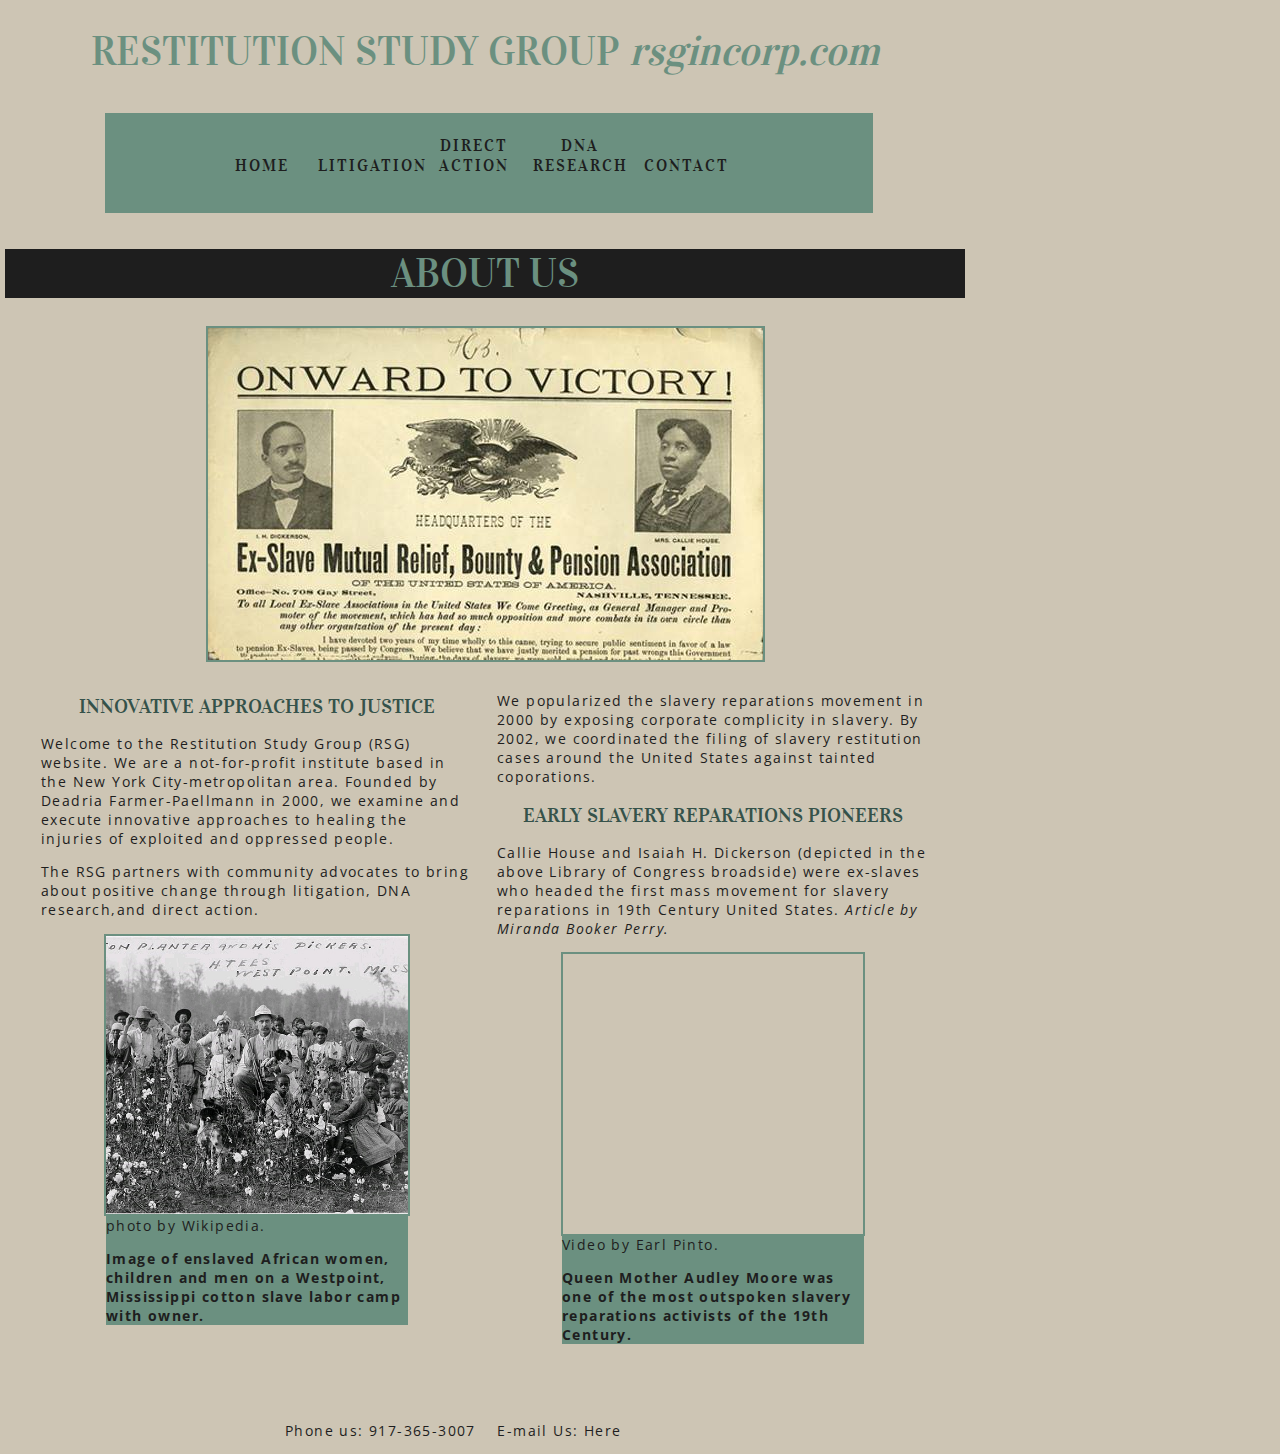
==== index.html @ 0dcca536 "revised" ====
<!DOCTYPE html>
<html>
<head>
       
<title>rsgincorp_index</title>

<link href="style.css" rel="stylesheet">
<link href='https://fonts.googleapis.com/css?family=Vidaloka' rel='stylesheet' type='text/css'>  
<link href='https://fonts.googleapis.com/css?family=Open+Sans' rel='stylesheet' type='text/css'>
</head>
<!--<div>-->       
<body>
<div class="container">
    <div class="header">
    <h1>RESTITUTION STUDY GROUP <em>rsgincorp.com</em></h1>
    </div>
<!--<div>-->     
    <div class="nav"> 
    <ul id="list">
        <li><a href="index.html">HOME</a></li>
        
        <li><a href="rsgincorp_litigation.html">LITIGATION</a></li>
        
        <li><a href="rsgincorp_direct_action.html">DIRECT ACTION</a></li>
        
        <li><a href="rsgincorp_gen_dna.html">DNA RESEARCH</a></li>
        
        <li><a href="rsgincorp_contact.html">CONTACT</a></li>
    </ul>
    </div>
<!-- </div>-->
        
        <div id="subject"><h1>ABOUT US</h1></div>
        <div>
        <img src="images/callie.jpg"/>
        <div id="caption">
 <!--<div>-->             
        </div>
        </div>
        
        <div id="column1">
        <h2>INNOVATIVE APPROACHES TO JUSTICE</h2>
            <p>Welcome to the Restitution Study Group (RSG) website.  We are a not-for-profit institute based in the New York City-metropolitan area.  Founded by Deadria Farmer-Paellmann in 2000, we examine and execute innovative approaches to healing the injuries of exploited and oppressed people.  
                
            <p>The RSG partners with community advocates to bring about positive change through litigation, DNA research,and direct action.</p>
            
            <img src="images/pickers.jpg"/>
            <div class="caption">
            <p>photo by Wikipedia.</p>
            <p><b>Image of enslaved African women, children and men on a Westpoint, Mississippi cotton slave labor camp with owner.</b></p>
            </div>
        </div>
    
        <div id="column2">
            <p>We popularized the slavery reparations movement in 2000 by exposing corporate complicity in slavery.  By 2002, we coordinated the filing of slavery restitution cases around the United States against tainted coporations.</p>
            <h2>EARLY SLAVERY REPARATIONS PIONEERS</h2>
            <p>Callie House and Isaiah H. Dickerson (depicted in the above Library of Congress broadside) were ex-slaves who headed the first mass movement for slavery reparations in 19th Century United States.  <a href= "http://womenshistorysources.blogspot.com/2010/11/callie-house-and-struggle-for-ex-slave.html"> <i>Article</a> by Miranda Booker Perry.</i></p>
            
            <iframe width="300" height="280" src="https://www.youtube.com/embed/rq0-kfzbMgw" frameborder="0" allowfullscreen></iframe>

            <div class="caption">
            <p>Video by Earl Pinto.</p>
            <p><b>Queen Mother Audley Moore was one of the most outspoken slavery reparations activists of the 19th Century.</b></p>
            </div>
        </div>
<!--<div>-->     
        <div class="footer">
            <p>Phone us:<a href="tel:917-365-3007"> 917-365-3007</a>&nbsp;&nbsp;&nbsp;   
                E-mail Us:<a href="mailto:rsgincorp@yahoo.com"> Here</a></p>
         </div>
</div>           
</body>   
</html>
---- style.css ----
/*div{
    max-width: 960px;
    min-width: 360px;
    margin:auto:
}*/

.container {
    margin-left:auto;
    margin-right:auto;
    width:100%;
    background-color:#cdc5b4;
}

.nav {
    display: inline-block;
    margin: 10px 10px;
    height:100px;
    width:80%;  
    background-color:#6b9080;
}


/*$color1: #35524a; //rgba(53, 82, 74, 100)
$color2: #f4f4f9; //rgba(244, 244, 249, 100)
$color3: #6b9080; //rgba(107, 144, 128, 100)
$color4: #cdc5b4; //rgba(205, 197, 180, 100)
$color5: #1e1e1e; //rgba(30, 30, 30, 100)*/


body{
    background-color:#cdc5b4;
    height:50px;
    margin: 5px 5px 5px 5px;
}
.header {
    color:#6b9080;
    width:960px;
}
    
    /*display: inline-block;
    margin: 10px 10px;
    height:100px;
    width:90%;
}*/

/*#body {
    display: inline-block;
    margin: 10px 10 px;
    height:500px;
    width:20%;
}*/
a:link {
    text-decoration: none;
}
a{
    color:#1e1e1e;
}

a:hover{
    color:#ffe066;
}

/*a:hover {
    color: hotpink;
}*/

.nav {
    position:relative;
    left:04px;
}

/*#list li:hover {
    background-color:#6b9080;
    height: 50px;
    }*/
    
#list li {
        display: inline-block;
        width: 100px;
        height: 25px;
        /*text-align:center;*/
        vertical-align: center;
        padding-top:6px;
        position:relative;
        left:-35px;
        }

/*#li  {
    background-color:#35524a;
    color: #1E1E1E;
    decoration:none;
    padding-bottom:10px;
}*/

#list {
    text-align: center;
    font-family:Vidaloka,sans-serif;
    color:#1e1e1e;
    font-size:16px;
    letter-spacing: 2px;
    }

body {
    background-color:#cdc5b4;
    width: 960px;
    text-align: center;
    height:50px;
    margin-top: 5px;
    margin-bottom: 5px;
    margin-left: 5px;
    margin-right: 5px
}
h1{
    font-size: 40px;
    font-family: Vidaloka, sans-serif;
    font-weight:100;
    color:#6b9080;
}

h2{
    font-size: 20px;
    font-family: Vidaloka, sans-serif;
    font-weight:100; 
    color:#35524a;
}

#subject{
    font-size: 40px;
    font-family: Vidaloka, sans-serif;
    font-weight:100;
    background-color: #1e1e1e;
    color: #cdc5b4;
}
p {
    font-size:14px;
    font-family: 'Open Sans', sans-serif;;
    font-weight:400;
    letter-spacing: .1em;
    color:#1e1e1e;
    text-align: left;

}
.center {
    text-align:center;
}

#column1, #column2{
    display: inline-block;
    margin: 10px 10px 10px 10px;
    width:45%;
    vertical-align: top;
    text-align: center;
    border: none;   
}

img {
    max-width: 70%;
    text-align:center;
    margin:1px auto 1px auto;
    border: solid 2px #6b9080;
    }
    
iframe {
    border: solid 2px #6b9080;
}

.caption{
    max-width:70%;
    text-align:justify;
    /*margin:1px auto 1px auto;*/
    font-size: 8px;
    background-color: #6b9080;
    position:relative;
    top:-19px;
    left:65px;
    }
    
/*#column2{
    margin: 10px 10px:
    width:20%;
    display:in-line block;
    vertical-align: top;
    text-align: center;   
}*/

.footer {
    width:400px;
    display: inline-block;
    margin-top:20px;
    
}
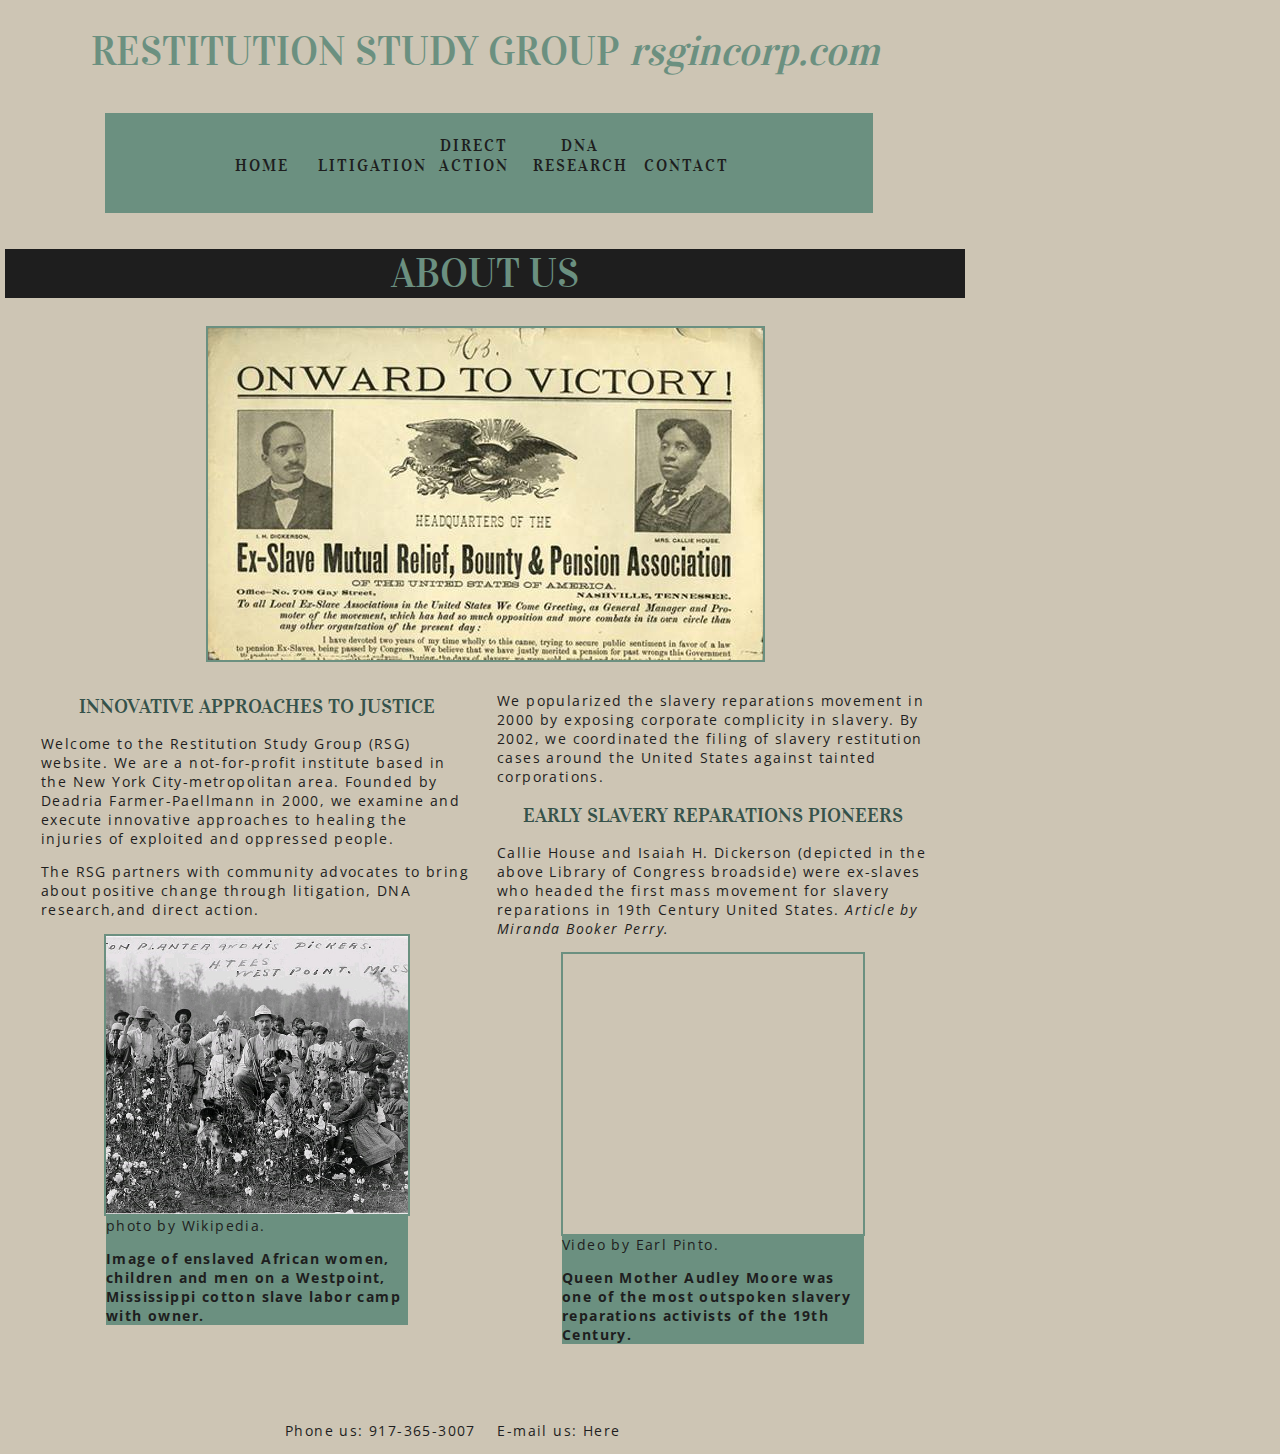
==== commit 6bc999c5: "revised" ====
--- a/index.html
+++ b/index.html
@@ -52,7 +52,7 @@
         </div>
     
         <div id="column2">
-            <p>We popularized the slavery reparations movement in 2000 by exposing corporate complicity in slavery.  By 2002, we coordinated the filing of slavery restitution cases around the United States against tainted coporations.</p>
+            <p>We popularized the slavery reparations movement in 2000 by exposing corporate complicity in slavery.  By 2002, we coordinated the filing of slavery restitution cases around the United States against tainted corporations.</p>
             <h2>EARLY SLAVERY REPARATIONS PIONEERS</h2>
             <p>Callie House and Isaiah H. Dickerson (depicted in the above Library of Congress broadside) were ex-slaves who headed the first mass movement for slavery reparations in 19th Century United States.  <a href= "http://womenshistorysources.blogspot.com/2010/11/callie-house-and-struggle-for-ex-slave.html"> <i>Article</a> by Miranda Booker Perry.</i></p>
             
@@ -66,7 +66,7 @@
 <!--<div>-->     
         <div class="footer">
             <p>Phone us:<a href="tel:917-365-3007"> 917-365-3007</a>&nbsp;&nbsp;&nbsp;   
-                E-mail Us:<a href="mailto:rsgincorp@yahoo.com"> Here</a></p>
+                E-mail us:<a href="mailto:rsgincorp@yahoo.com"> Here</a></p>
          </div>
 </div>           
 </body>   
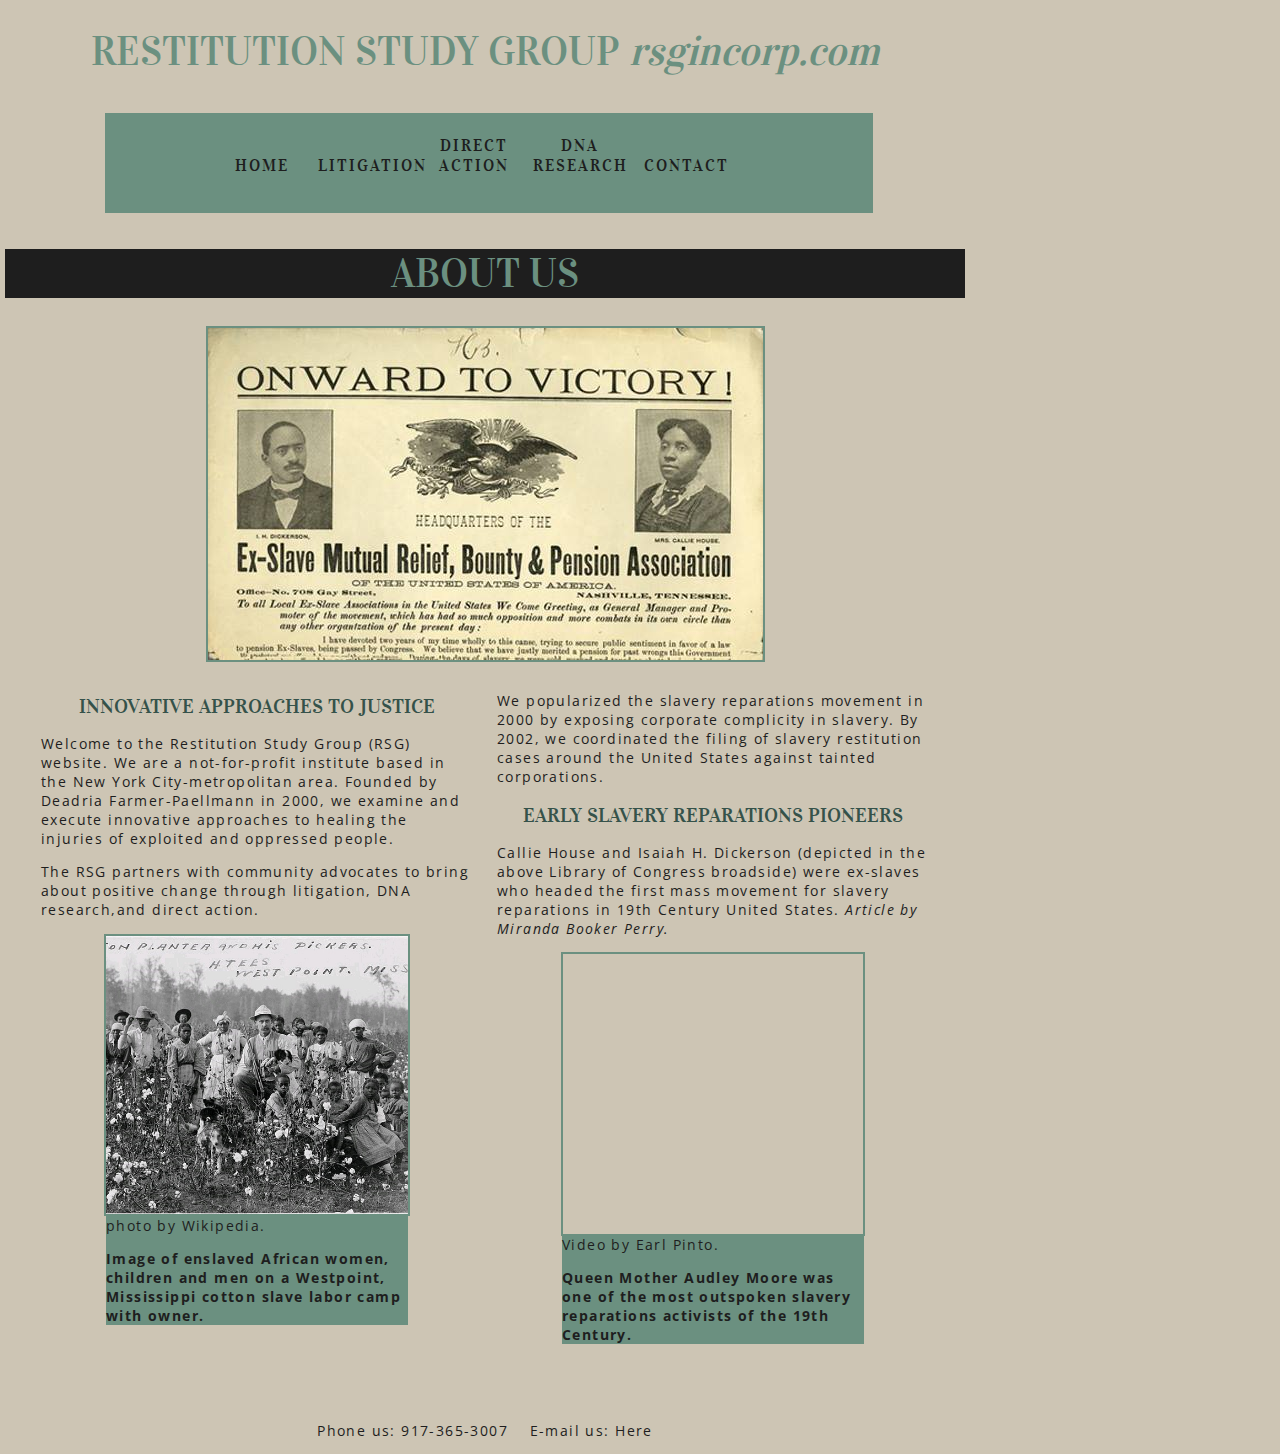
==== commit ea8051f7: "revised" ====
--- a/index.html
+++ b/index.html
@@ -65,7 +65,7 @@
         </div>
 <!--<div>-->     
         <div class="footer">
-            <p>Phone us:<a href="tel:917-365-3007"> 917-365-3007</a>&nbsp;&nbsp;&nbsp;   
+            <p class="center">Phone us:<a href="tel:917-365-3007"> 917-365-3007</a>&nbsp;&nbsp;&nbsp;   
                 E-mail us:<a href="mailto:rsgincorp@yahoo.com"> Here</a></p>
          </div>
 </div>           
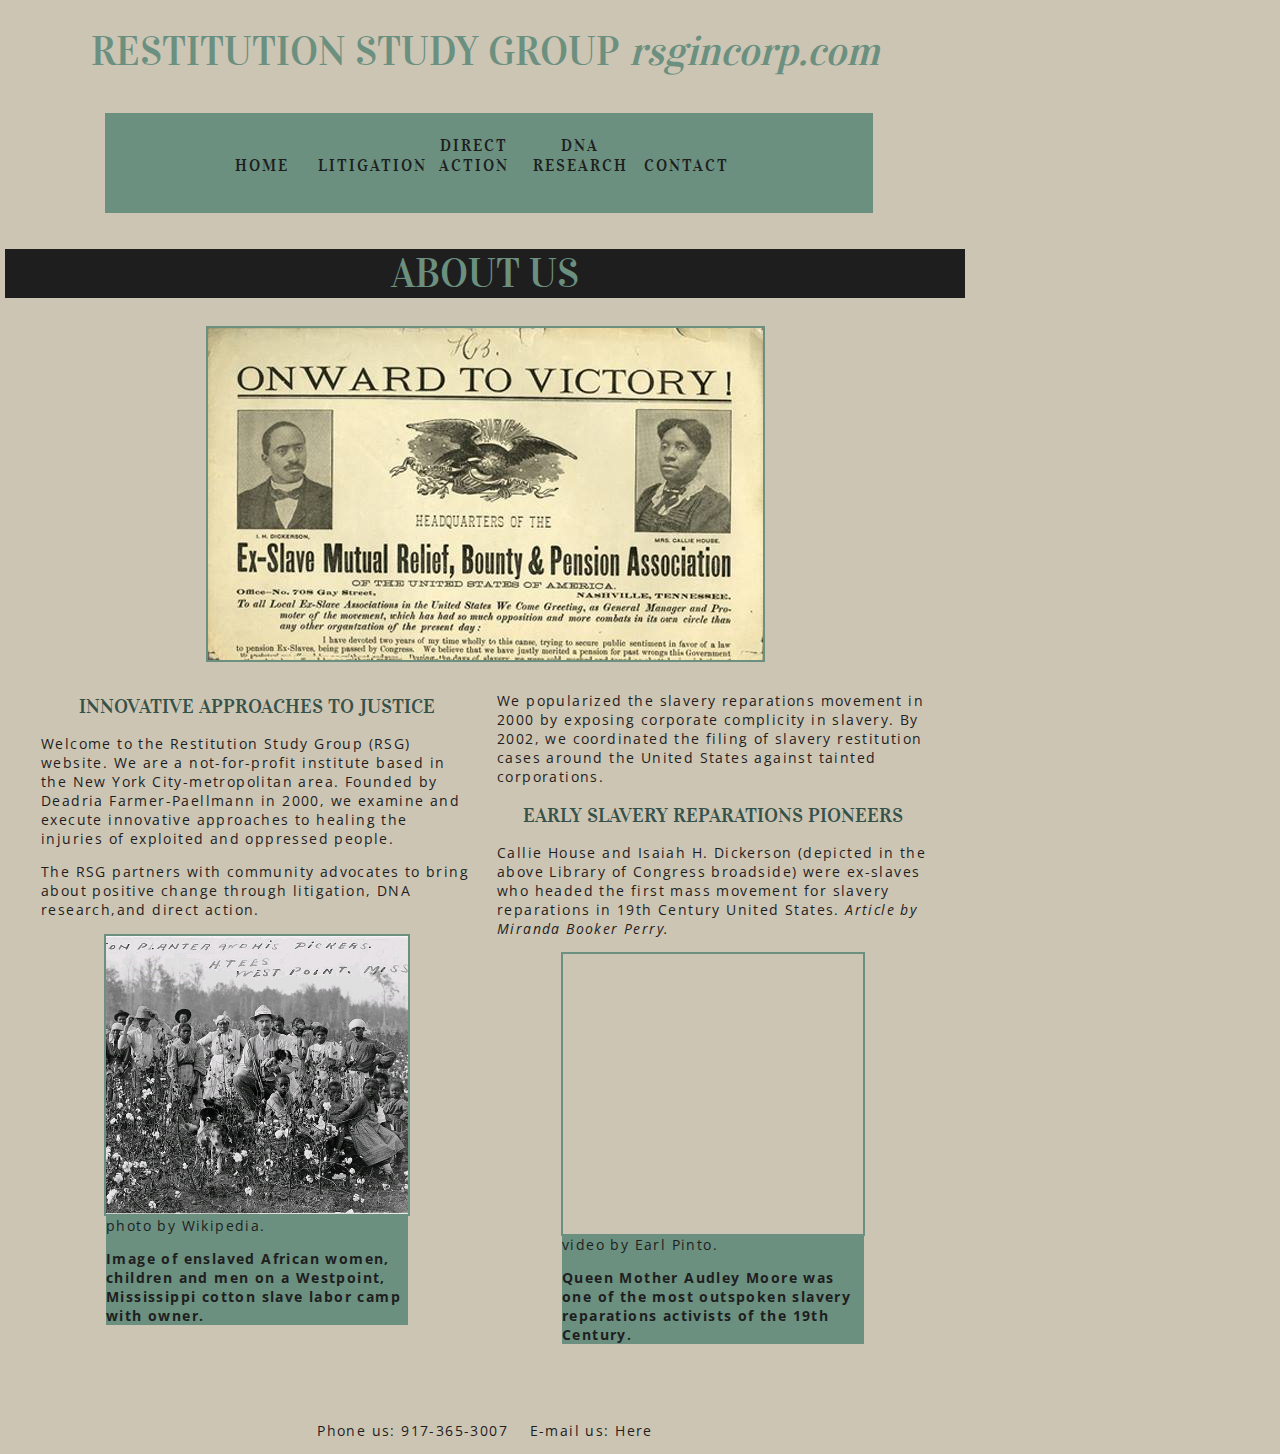
==== commit e8ac9b20: "revised" ====
--- a/index.html
+++ b/index.html
@@ -59,7 +59,7 @@
             <iframe width="300" height="280" src="https://www.youtube.com/embed/rq0-kfzbMgw" frameborder="0" allowfullscreen></iframe>
 
             <div class="caption">
-            <p>Video by Earl Pinto.</p>
+            <p>video by Earl Pinto.</p>
             <p><b>Queen Mother Audley Moore was one of the most outspoken slavery reparations activists of the 19th Century.</b></p>
             </div>
         </div>
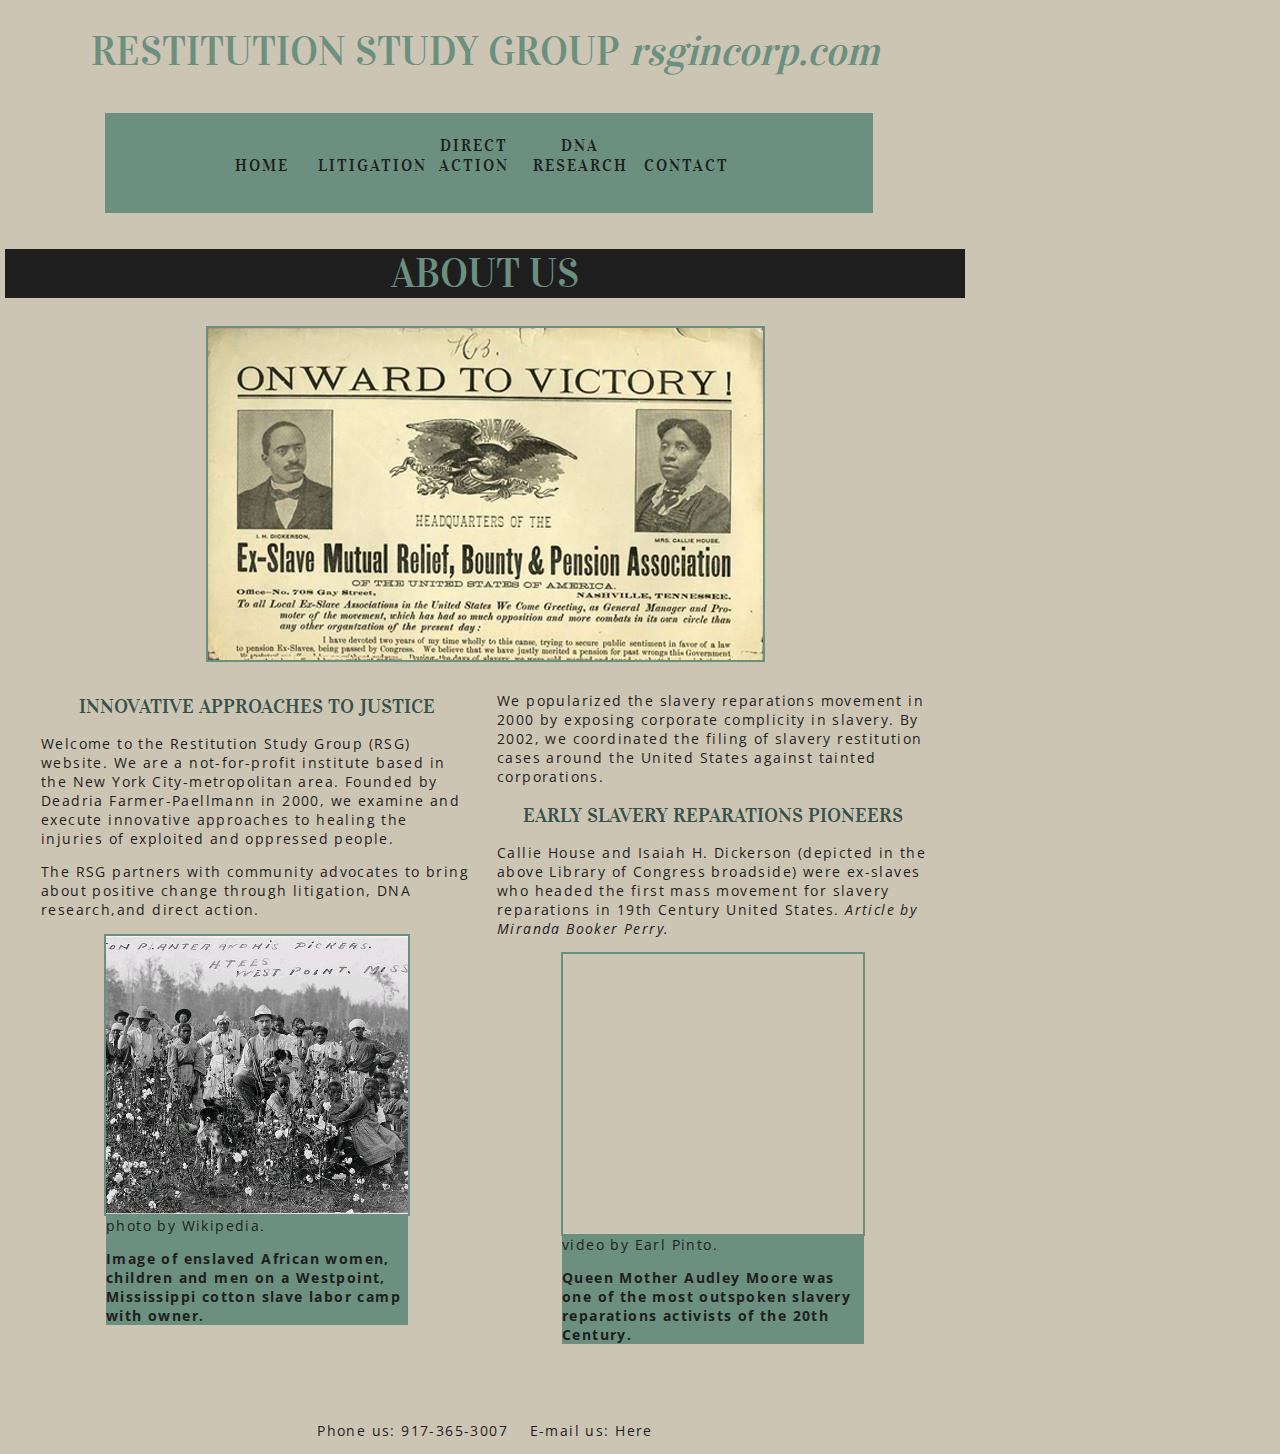
==== commit 11baac4f: "revised" ====
--- a/index.html
+++ b/index.html
@@ -60,7 +60,7 @@
 
             <div class="caption">
             <p>video by Earl Pinto.</p>
-            <p><b>Queen Mother Audley Moore was one of the most outspoken slavery reparations activists of the 19th Century.</b></p>
+            <p><b>Queen Mother Audley Moore was one of the most outspoken slavery reparations activists of the 20th Century.</b></p>
             </div>
         </div>
 <!--<div>-->     
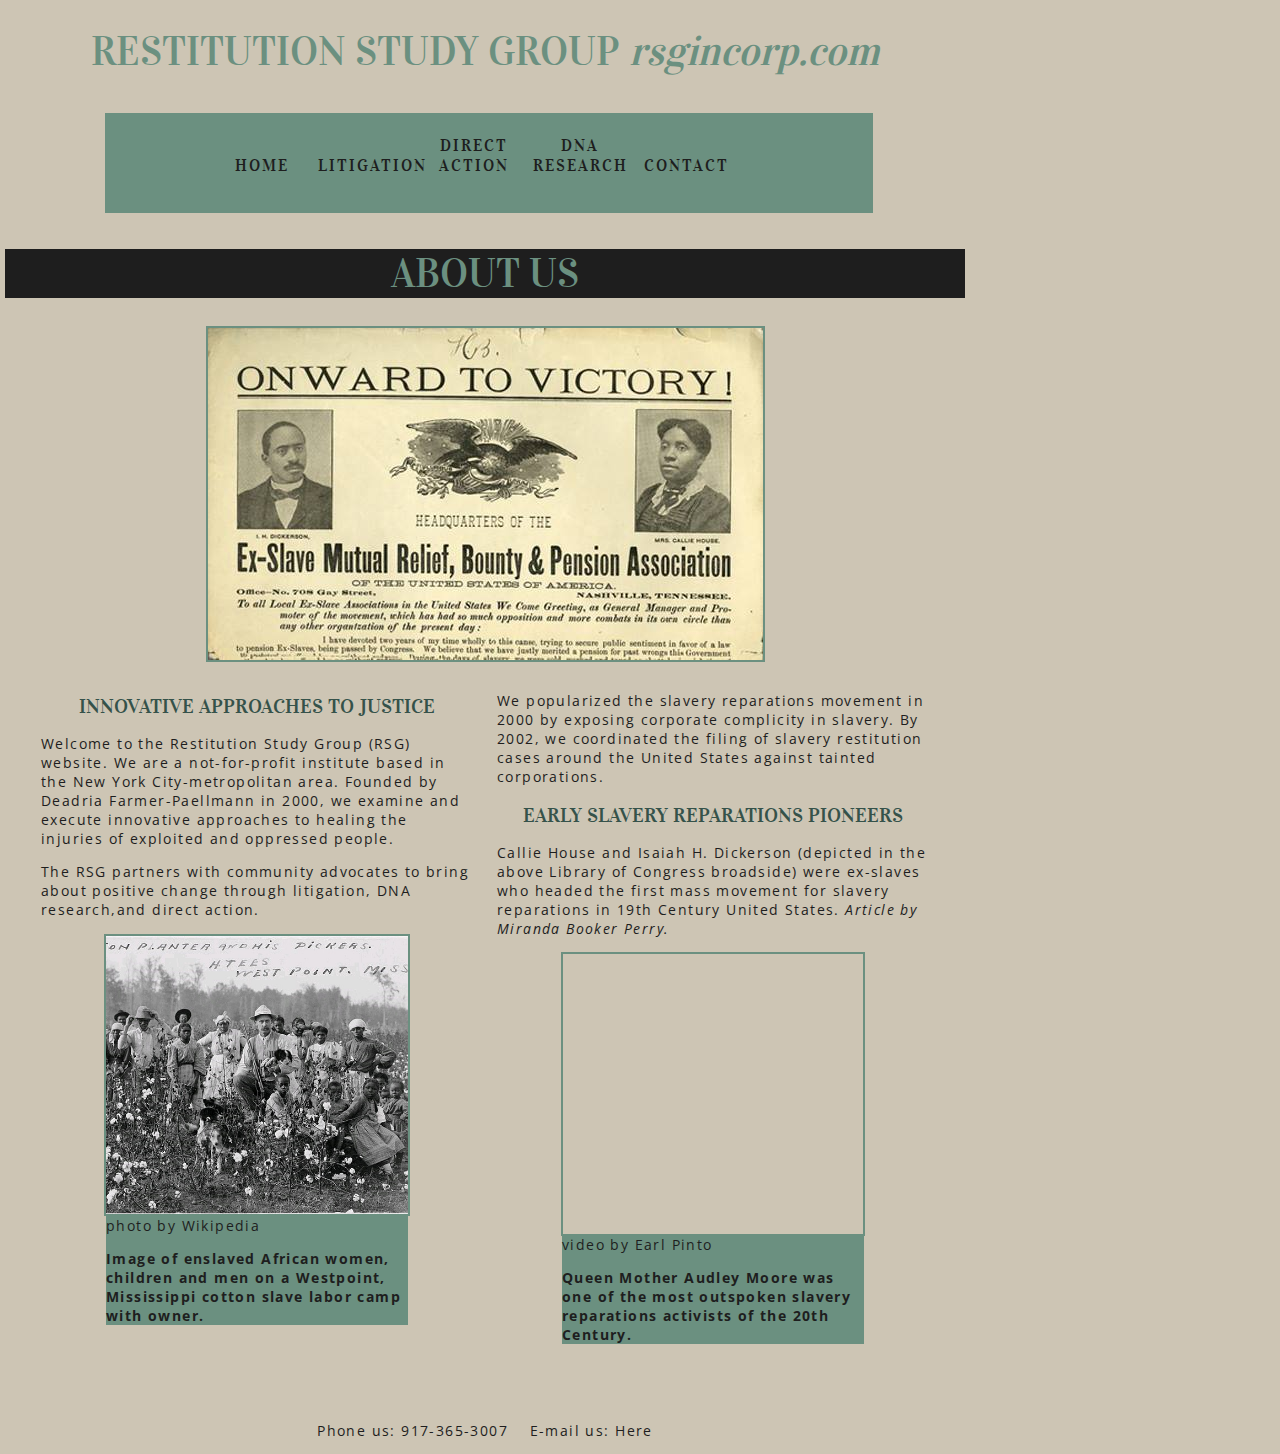
==== commit 6c660c15: "revised" ====
--- a/index.html
+++ b/index.html
@@ -46,7 +46,7 @@
             
             <img src="images/pickers.jpg"/>
             <div class="caption">
-            <p>photo by Wikipedia.</p>
+            <p>photo by Wikipedia</p>
             <p><b>Image of enslaved African women, children and men on a Westpoint, Mississippi cotton slave labor camp with owner.</b></p>
             </div>
         </div>
@@ -59,7 +59,7 @@
             <iframe width="300" height="280" src="https://www.youtube.com/embed/rq0-kfzbMgw" frameborder="0" allowfullscreen></iframe>
 
             <div class="caption">
-            <p>video by Earl Pinto.</p>
+            <p>video by Earl Pinto</p>
             <p><b>Queen Mother Audley Moore was one of the most outspoken slavery reparations activists of the 20th Century.</b></p>
             </div>
         </div>
--- a/style.css
+++ b/style.css
@@ -115,6 +115,7 @@
     font-family: Vidaloka, sans-serif;
     font-weight:100;
     color:#6b9080;
+    text-align: center;
 }
 
 h2{
@@ -122,6 +123,7 @@
     font-family: Vidaloka, sans-serif;
     font-weight:100; 
     color:#35524a;
+    text-align: center;
 }
 
 #subject{
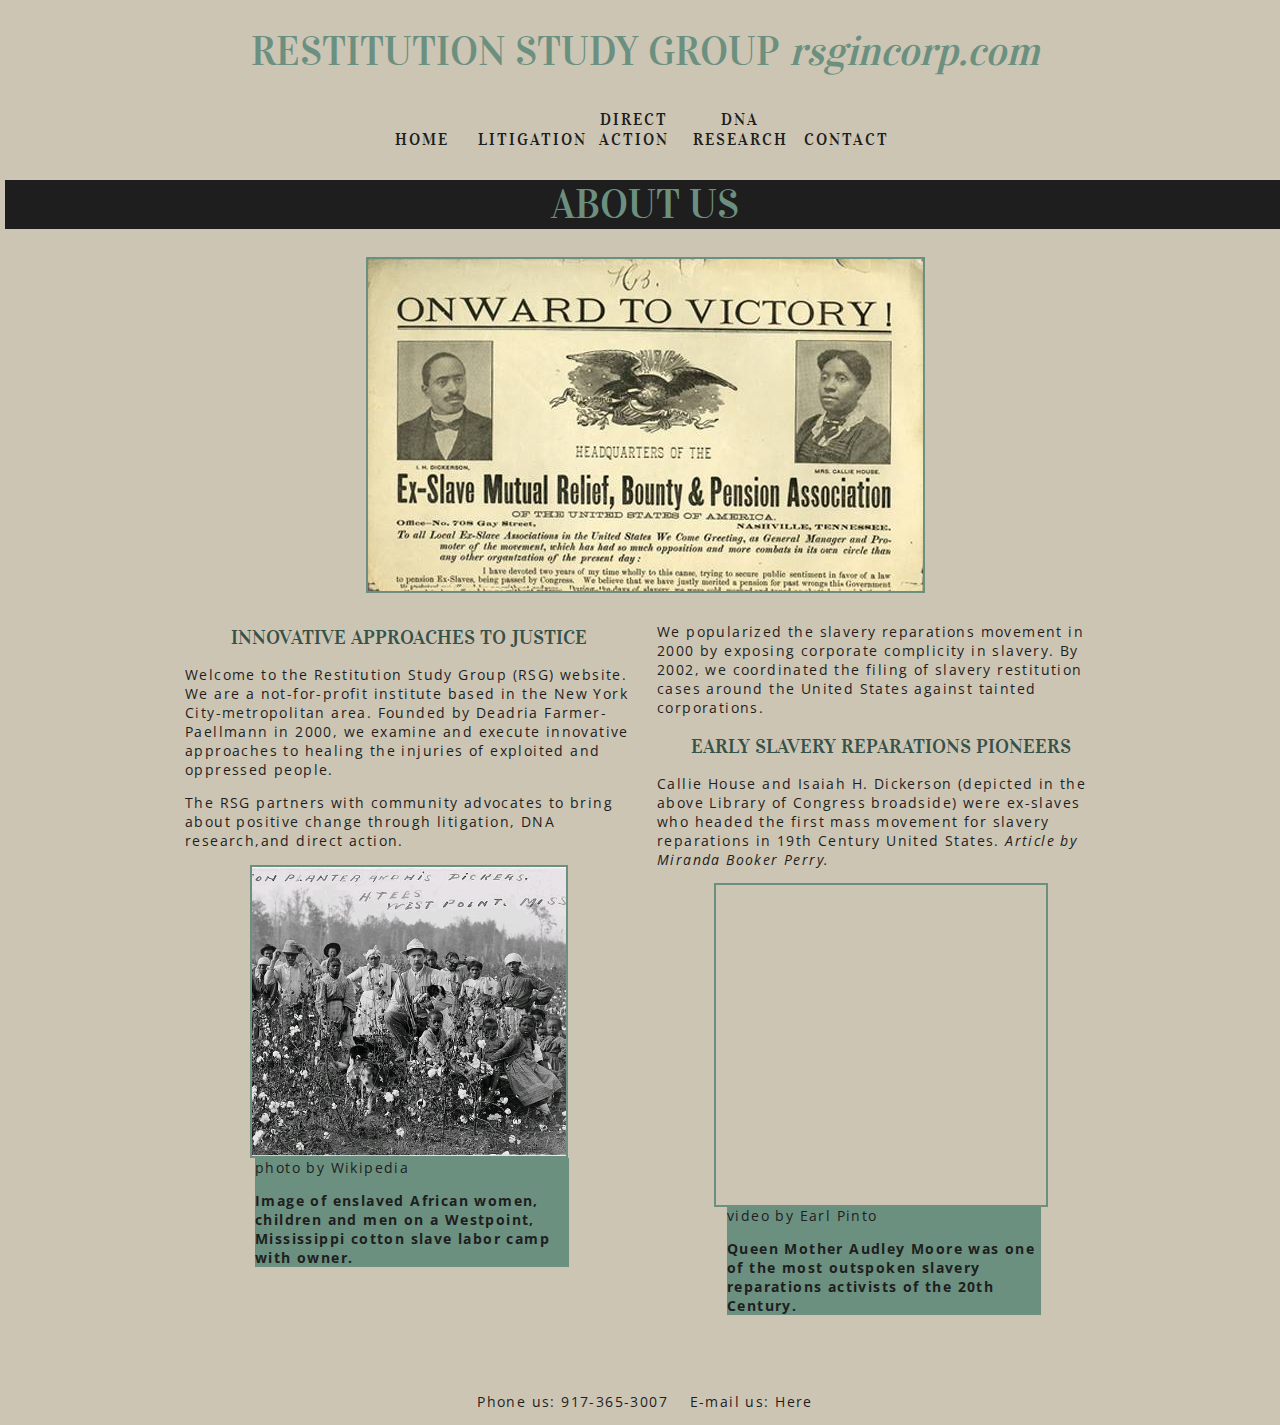
==== commit 83c98c44: "full width" ====
--- a/index.html
+++ b/index.html
@@ -10,6 +10,7 @@
 </head>
 <!--<div>-->       
 <body>
+<div id="page-wrap">
 <div class="container">
     <div class="header">
     <h1>RESTITUTION STUDY GROUP <em>rsgincorp.com</em></h1>
@@ -56,7 +57,7 @@
             <h2>EARLY SLAVERY REPARATIONS PIONEERS</h2>
             <p>Callie House and Isaiah H. Dickerson (depicted in the above Library of Congress broadside) were ex-slaves who headed the first mass movement for slavery reparations in 19th Century United States.  <a href= "http://womenshistorysources.blogspot.com/2010/11/callie-house-and-struggle-for-ex-slave.html"> <i>Article</a> by Miranda Booker Perry.</i></p>
             
-            <iframe width="300" height="280" src="https://www.youtube.com/embed/rq0-kfzbMgw" frameborder="0" allowfullscreen></iframe>
+            <iframe width="330" height="320" src="https://www.youtube.com/embed/rq0-kfzbMgw" frameborder="0" allowfullscreen></iframe>
 
             <div class="caption">
             <p>video by Earl Pinto</p>
--- a/style.css
+++ b/style.css
@@ -1,15 +1,8 @@
 /*div{
-    max-width: 960px;
-    min-width: 360px;
+    max-width: 100%;
+    /*min-width: 360px;*/
     margin:auto:
 }*/
-
-.container {
-    margin-left:auto;
-    margin-right:auto;
-    width:100%;
-    background-color:#cdc5b4;
-}
 
 .nav {
     display: inline-block;
@@ -34,7 +27,7 @@
 }
 .header {
     color:#6b9080;
-    width:960px;
+    width:100%;
 }
     
     /*display: inline-block;
@@ -102,7 +95,7 @@
 
 body {
     background-color:#cdc5b4;
-    width: 960px;
+    width: 100%;
     text-align: center;
     height:50px;
     margin-top: 5px;
@@ -149,7 +142,7 @@
 #column1, #column2{
     display: inline-block;
     margin: 10px 10px 10px 10px;
-    width:45%;
+    width:35%;
     vertical-align: top;
     text-align: center;
     border: none;   
@@ -164,6 +157,7 @@
     
 iframe {
     border: solid 2px #6b9080;
+    text-align:left;
 }
 
 .caption{
@@ -174,7 +168,7 @@
     background-color: #6b9080;
     position:relative;
     top:-19px;
-    left:65px;
+    left:70px;
     }
     
 /*#column2{
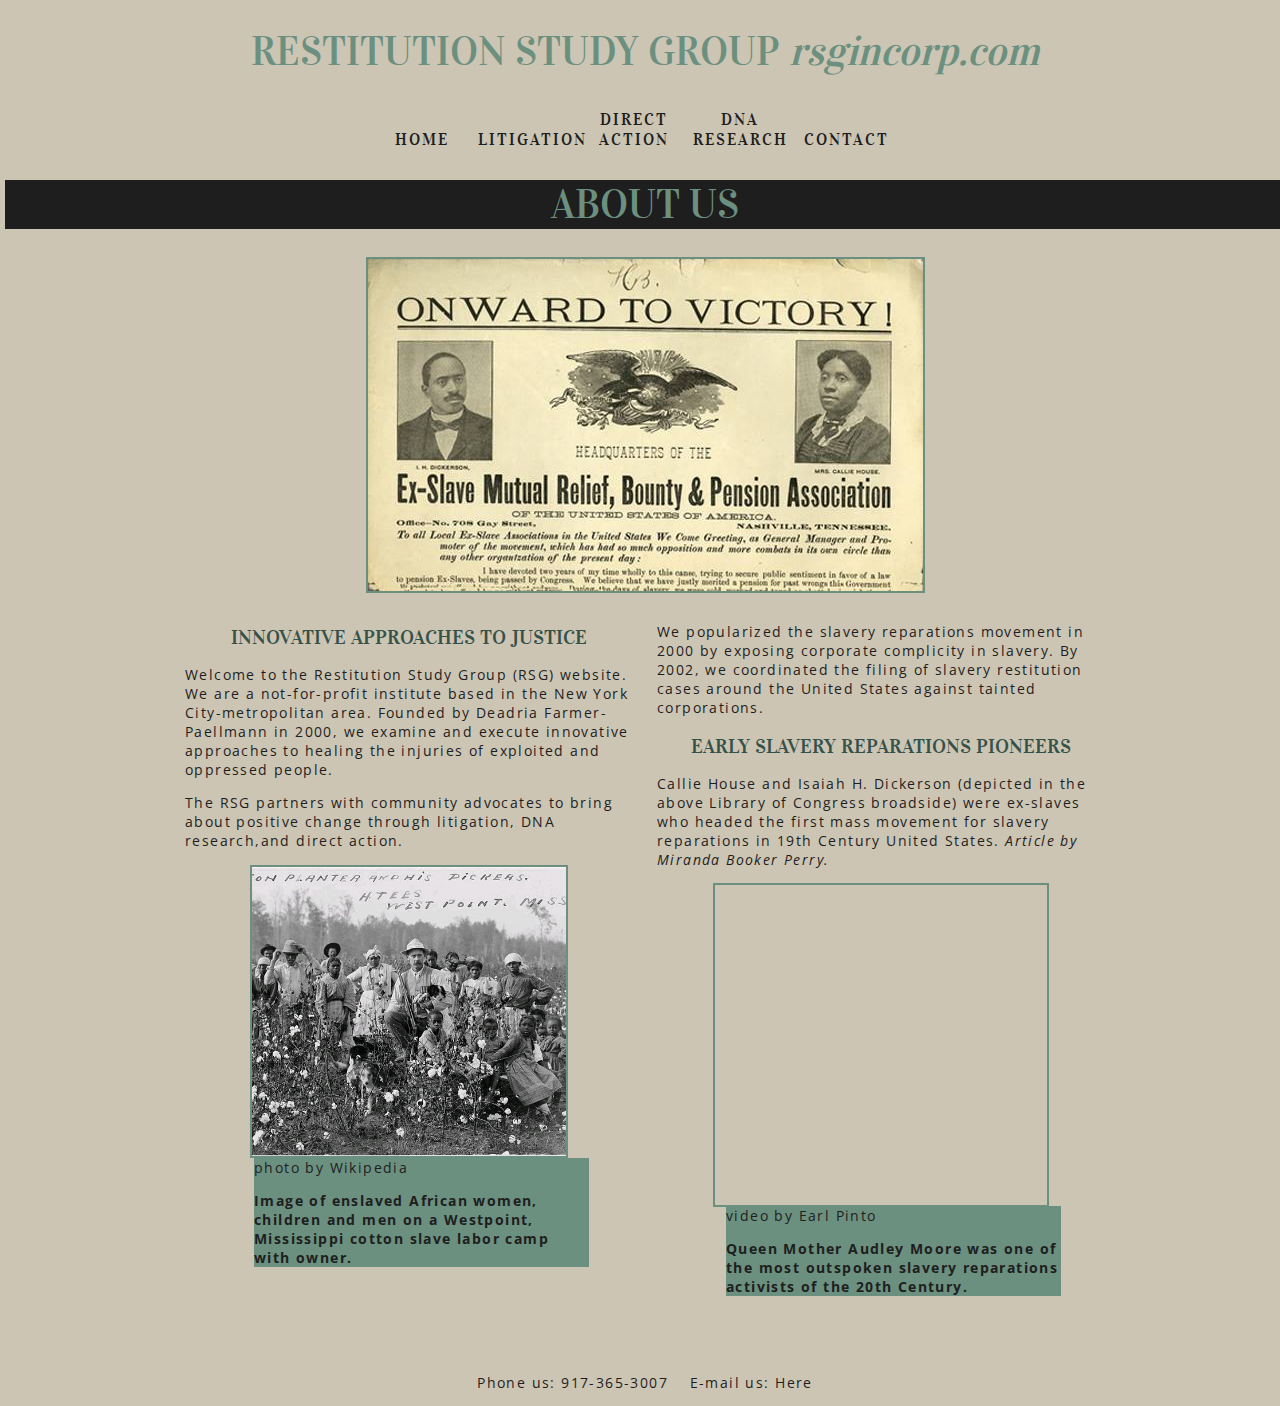
==== commit e5c9ceb9: "caption" ====
--- a/index.html
+++ b/index.html
@@ -57,7 +57,7 @@
             <h2>EARLY SLAVERY REPARATIONS PIONEERS</h2>
             <p>Callie House and Isaiah H. Dickerson (depicted in the above Library of Congress broadside) were ex-slaves who headed the first mass movement for slavery reparations in 19th Century United States.  <a href= "http://womenshistorysources.blogspot.com/2010/11/callie-house-and-struggle-for-ex-slave.html"> <i>Article</a> by Miranda Booker Perry.</i></p>
             
-            <iframe width="330" height="320" src="https://www.youtube.com/embed/rq0-kfzbMgw" frameborder="0" allowfullscreen></iframe>
+            <iframe width="332" height="320" src="https://www.youtube.com/embed/rq0-kfzbMgw" frameborder="0" allowfullscreen></iframe>
 
             <div class="caption">
             <p>video by Earl Pinto</p>
--- a/style.css
+++ b/style.css
@@ -149,7 +149,7 @@
 }
 
 img {
-    max-width: 70%;
+    max-width:70%;
     text-align:center;
     margin:1px auto 1px auto;
     border: solid 2px #6b9080;
@@ -161,14 +161,14 @@
 }
 
 .caption{
-    max-width:70%;
-    text-align:justify;
+    width:335px;
+    text-align:left;
     /*margin:1px auto 1px auto;*/
     font-size: 8px;
     background-color: #6b9080;
     position:relative;
     top:-19px;
-    left:70px;
+    left:69px;
     }
     
 /*#column2{
